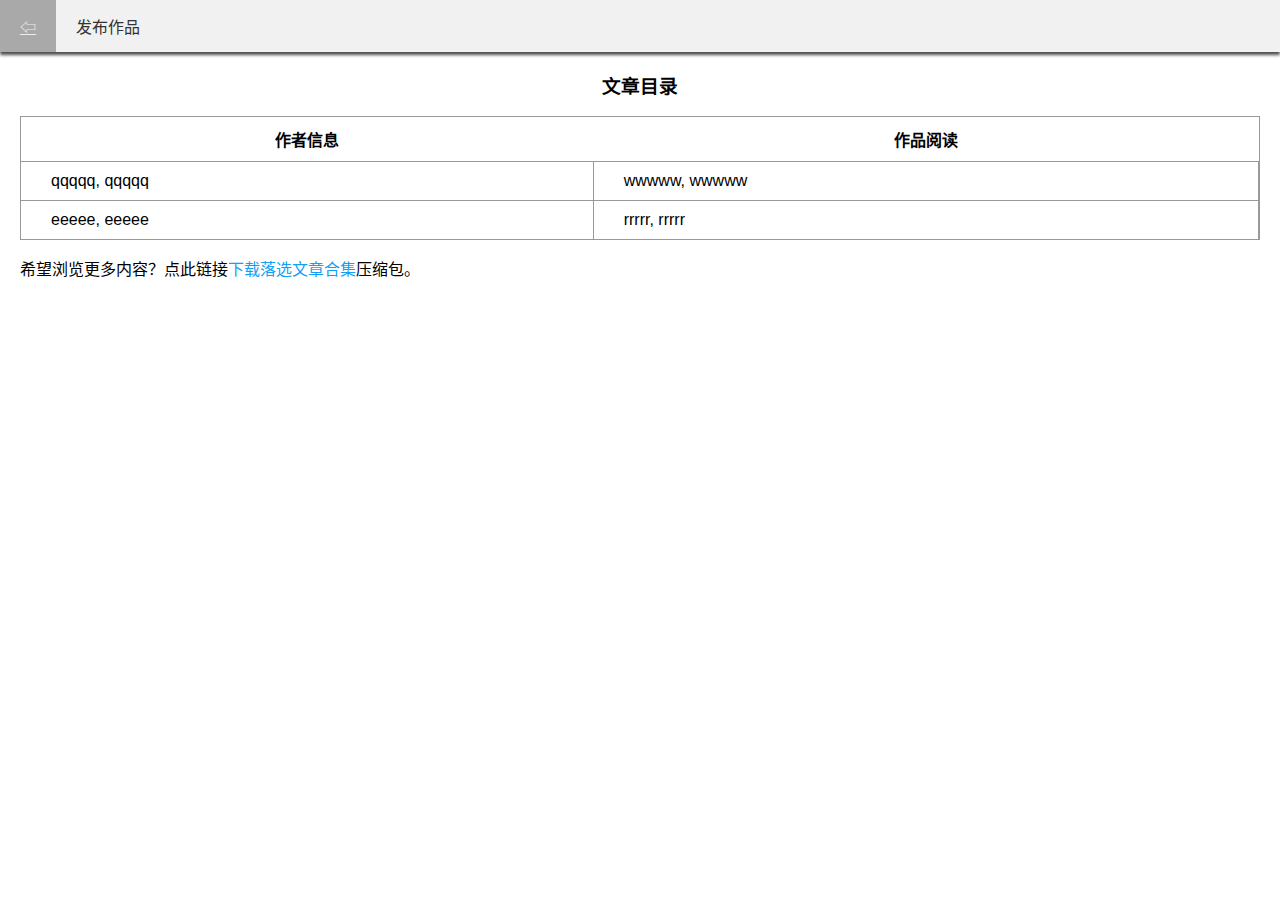
==== menu/index.html @ 8fd83fc2 "Add files via upload" ====
<!--<img src="https://api.lolicon.app/setu/v2?size=original&size=regular">-->
<!DOCTYPE html>
<html lang="zh-cn">

<head>
<title>阅读作品</title>
<meta name="viewport" content="width=device-width, initial-scale=1, shrink-to-fit=no">
<link href="./../main.css" rel="stylesheet" />
<script>
function OpenInfobox() {
    document.getElementById("infobox").style.display = "block";
}
function CloseInfobox() {
    document.getElementById("infobox").style.display = "none";
}
</script>
<meta charset="utf-8" />
</head>

<body>
  <div class="navbar fixed">
      <a href="/">&#8678</a>
      <a onclick="OpenInfobox()">发布作品</a>
  </div>
  <div class="container">
    <h3 class="wd-center">文章目录</h1>
    <table>
    <tr>
        <th>作者信息</th>
        <th>作品阅读</th>
    </tr>
    <tr>
        <td>qqqqq, qqqqq </td>
        <td>wwwww, wwwww</td>
    </tr>
    <tr>
        <td>eeeee, eeeee</td>
        <td>rrrrr, rrrrr</td>
    </tr>
    </table>
    <p>希望浏览更多内容？点此链接<a href="https://baidu.com" target="_blank">下载落选文章合集</a>压缩包。</p>
    <div id="infobox">
      <h3 style="color:#333">作品提交须知</h3>
      <b style="color:#333">提交:</b><p style="color:#333">加入QQ群【114514】提交你的文字作品。加群请表明来意。推荐提交格式：txt、docx。</p>
      <b style="color:#333">结果评定:</b><p style="color:#333">本项目每个月会定期在参与活动的作品中，经公开投票，选举出最受欢迎的一篇，向其作者给予一定金额的奖金作为鼓励。</p>
      <a class="right size3 underline" onclick="CloseInfobox()">我已知晓</a>
    </div>
  </div>
</body>
</html>
---- main.css ----
/*     ///Color selector///     */
:root {
    --color-tm-light: #f1f1f1;
    --color-tm-dark: #333;
    --color-bg-dark: #2e3338;
    --color-bg-light: white;
    --color-word-dark: #eee;
    --color-word-light: black;
    --color-nav-content-dark: #eee;
    --color-nav-content-light: #333;
}
@media (prefers-color-scheme: dark)  {
    :root {
        --color-nav: var(--color-tm-dark);
        --color-nav-content: var(--color-nav-content-dark);
        --color-bg: var(--color-bg-dark);
        --color-word: var(--color-word-dark);
    }
}
@media (prefers-color-scheme: light)  {
    :root {
        --color-nav: var(--color-tm-light);
        --color-nav-content: var(--color-nav-content-light);
        --color-bg: var(--color-bg-light);
        --color-word: var(--color-word-light);
    }
}

/*     ///Main style///      */
* {
    font-family: Arial, Helvetica, sans-serif;
}
html {
    background-color: var(--color-bg);
}
a {
    font-weight: 500;
}
p, b, i, h1, h2, h3, h4, h5, h6, center, th, td, ol, ul {
    color: var(--color-word);
}
small {
    color: rgb(150, 150, 150);
}
body {
    margin: 0;
}
a:link {
    color: #129FF6;
    text-decoration: none;
}
a:visited {
    color: #129FF6;
    text-decoration: none;
}
a:hover {
    color: #129FF6;
    text-decoration: underline;
}
a:active {
    color: #129FF6;
    text-decoration: underline;
}
table {
    width: 100%;
    border-spacing: 0;
    border-left: #999 solid .8px;
    border-right: #999 solid .8px;
}
table td {
    padding: 10px 30px;
    border-bottom: 1px solid #999;
    border-right: 1px solid #999;
}
table th {
    padding: 10px 30px;
    border-top: 1px solid #999;
    border-bottom: 1px solid #999;
}
img {
    width: 30%;
}
@media only screen and (max-width: 576px)  {
    img {
        width: 100%
    }
}
hr {
    border: #999 solid 1px;
}
red {
    color: rgb(200, 100, 100)
}
gold {
    color: rgb(230, 230, 70)
}
.container {
    padding-left: 20px;
    padding-right: 20px;
}
.fixed {
    position: sticky;
    position: -webkit-sticky;
    top: 0;
}
.center {
    position: absolute;
    left: 50%;
    transform: translateX(-50%);
}
.right {
    float: right;
}
.top {
    top: 0;
}
.underline {
    text-decoration: underline;
}
.wd-center {
    text-align: center;
}
.size1 {font-size: 5px;}
.size2 {font-size: 10px;}
.size3 {font-size: 15px;}
.size4 {font-size: 20px;}
.size5 {font-size: 25px;}
.size6 {font-size: 30px;}
.size7 {font-size: 35px;}
.size8 {font-size: 40px;}
.navbar {
    overflow: hidden;
    background-color: var(--color-nav);
    box-shadow: 0px 3px 3px #4B4B4A;
}
.navbar a {
    float: left;
    display: block;
    color: var(--color-nav-content);
    text-align: center;
    padding: 14px 20px;
}
.navbar > a:hover {
    color: #eee;
    background-color: darkgrey;
}
.card {
    border: #d2d2d2 solid .8px;
    border-radius: 6px;
    box-shadow: 3px 3px 2px lightgray;
    padding: 10px;
    text-align: center;
    display: inline-block;
    width: 30%;
    color: var(--color-word);
    background-color: var(--color-nav);
}
#infobox {
    display: none;
    border: #4B4B4A solid .8px;
    border-radius: 10px;
    position: fixed;
    z-index: 1;
    width: 80%; 
    height: auto;
    top: 80px;
    left: center;
    overflow: auto; 
    background-color: #eee;
    color: #333;
    padding: 10px;
    margin: 0 auto;
}
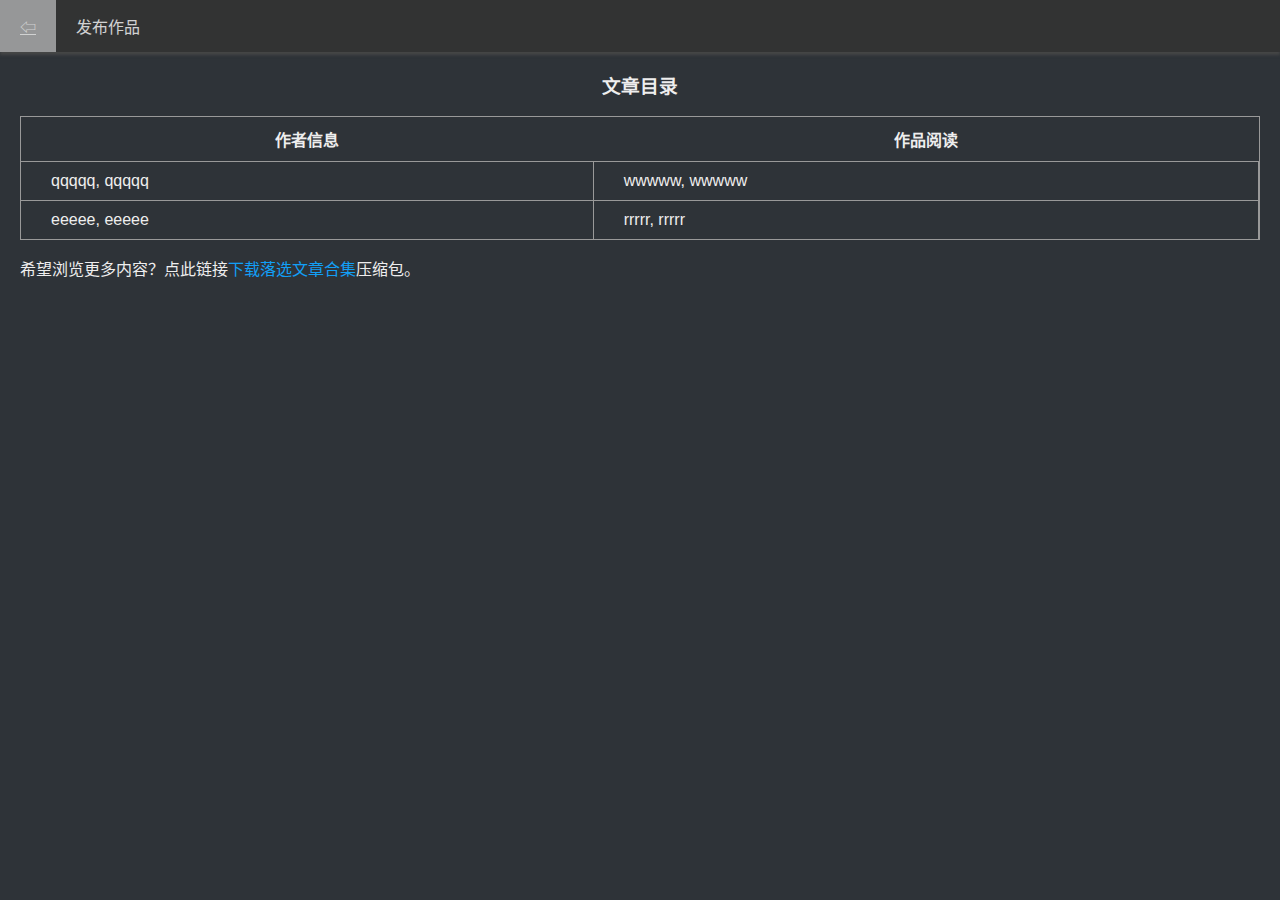
==== commit ef52f760: "Add files via upload" ====
--- a/menu/index.html
+++ b/menu/index.html
@@ -8,10 +8,10 @@
 <link href="./../main.css" rel="stylesheet" />
 <script>
 function OpenInfobox() {
-    document.getElementById("infobox").style.display = "block";
+    document.getElementById("infocontainer").style.display = "block";
 }
 function CloseInfobox() {
-    document.getElementById("infobox").style.display = "none";
+    document.getElementById("infocontainer").style.display = "none";
 }
 </script>
 <meta charset="utf-8" />
@@ -39,12 +39,14 @@
     </tr>
     </table>
     <p>希望浏览更多内容？点此链接<a href="https://baidu.com" target="_blank">下载落选文章合集</a>压缩包。</p>
+    <div id="infocontainer">
     <div id="infobox">
       <h3 style="color:#333">作品提交须知</h3>
       <b style="color:#333">提交:</b><p style="color:#333">加入QQ群【114514】提交你的文字作品。加群请表明来意。推荐提交格式：txt、docx。</p>
       <b style="color:#333">结果评定:</b><p style="color:#333">本项目每个月会定期在参与活动的作品中，经公开投票，选举出最受欢迎的一篇，向其作者给予一定金额的奖金作为鼓励。</p>
       <a class="right size3 underline" onclick="CloseInfobox()">我已知晓</a>
     </div>
+    </div>
   </div>
 </body>
 </html>--- a/main.css
+++ b/main.css
@@ -1,4 +1,5 @@
 /*     ///Color selector///     */
+/*
 :root {
     --color-tm-light: #f1f1f1;
     --color-tm-dark: #333;
@@ -24,6 +25,13 @@
         --color-bg: var(--color-bg-light);
         --color-word: var(--color-word-light);
     }
+}*/
+/* 还没搞好主题切换，先这样了。 */
+:root {
+    --color-nav: #333;
+    --color-bg: #2e3338;
+    --color-word: #eee;
+    --color-nav-content: #eee;
 }
 
 /*     ///Main style///      */
@@ -36,7 +44,7 @@
 a {
     font-weight: 500;
 }
-p, b, i, h1, h2, h3, h4, h5, h6, center, th, td, ol, ul {
+p, b, i, center, th, td, ol, ul, h1, h2, h3, h4, h5, h6 {
     color: var(--color-word);
 }
 small {
@@ -79,6 +87,7 @@
 }
 img {
     width: 30%;
+    padding-bottom: 16px;
 }
 @media only screen and (max-width: 576px)  {
     img {
@@ -132,6 +141,7 @@
     overflow: hidden;
     background-color: var(--color-nav);
     box-shadow: 0px 3px 3px #4B4B4A;
+    opacity: 0.85;
 }
 .navbar a {
     float: left;
@@ -155,19 +165,27 @@
     color: var(--color-word);
     background-color: var(--color-nav);
 }
+#infocontainer {
+    display: none; /* 默认隐藏 */
+    position: fixed; /* 固定定位 */
+    z-index: 520; /* 设置在顶层 */
+    left: 0;
+    top: 0;
+    width: 100%; 
+    height: 100%;
+    overflow: auto; 
+    background-color: rgba(60, 60, 60, .7); 
+}
 #infobox {
-    display: none;
-    border: #4B4B4A solid .8px;
-    border-radius: 10px;
-    position: fixed;
-    z-index: 1;
+    border: #4B4B4A solid .9px;
+    border-radius: 8px;
     width: 80%; 
     height: auto;
-    top: 80px;
-    left: center;
     overflow: auto; 
     background-color: #eee;
-    color: #333;
-    padding: 10px;
-    margin: 0 auto;
+    padding: 20px;
+    margin: 10% auto;
+}
+.black {
+    color: var(--color-nav);
 }